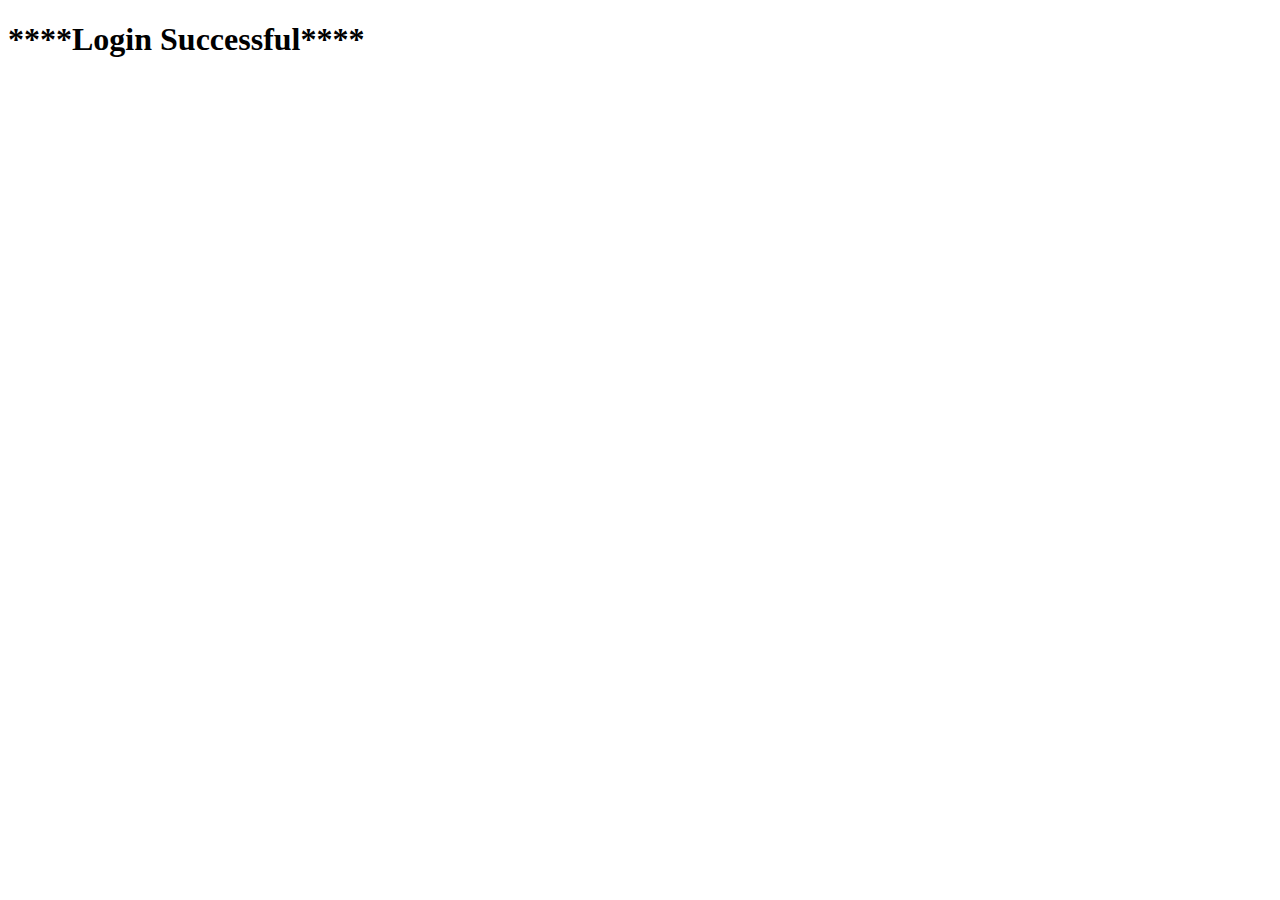
==== loginsuccess.html @ 80e39bb7 "first commit" ====
<!DOCTYPE html>
<html lang="en">
<head>
    <meta charset="UTF-8">
    <meta name="viewport" content="width=device-width, initial-scale=1.0">
    <title>login sucessful</title>
</head>
<body>
    <h1>****Login Successful****</h1>
</body>
</html>
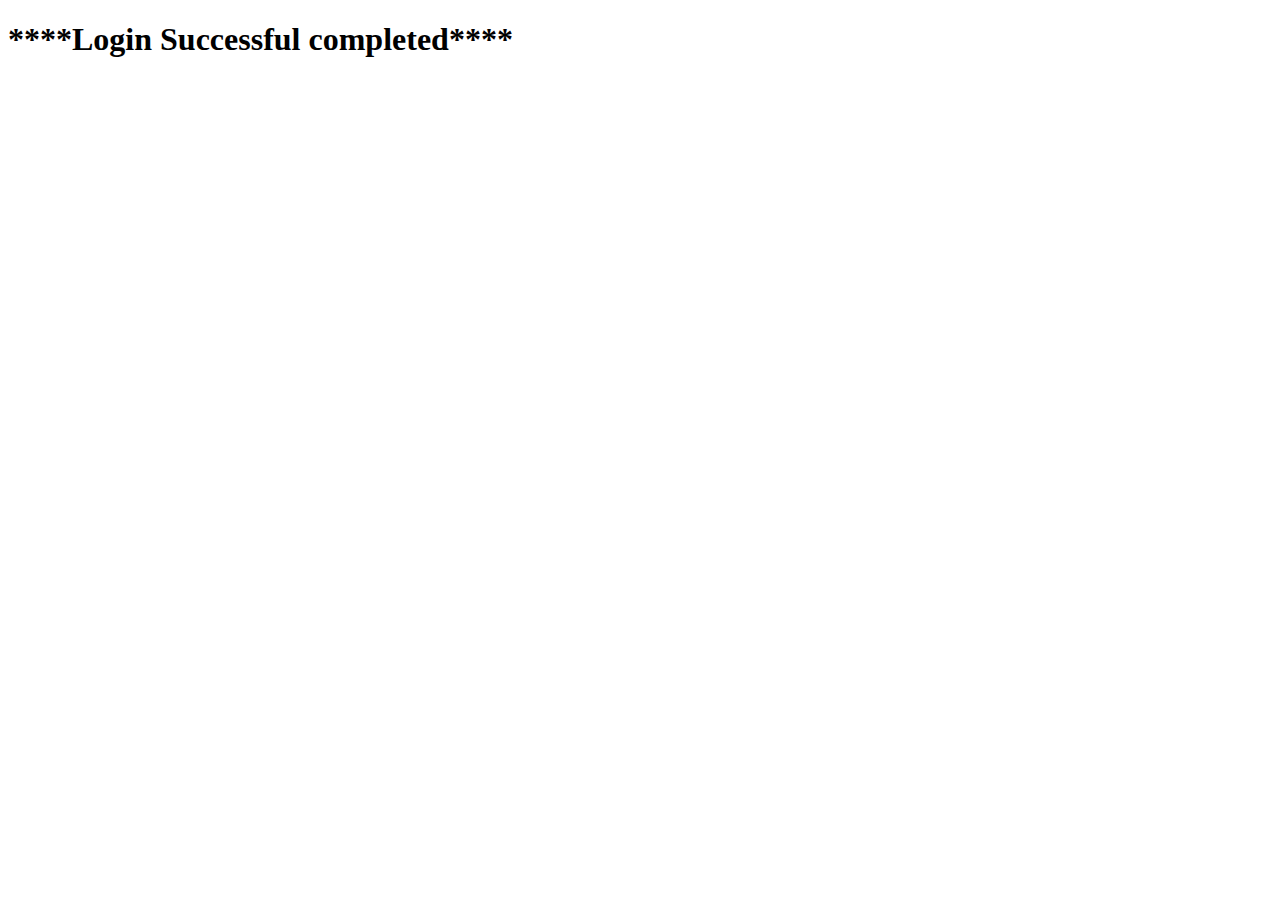
==== commit 4eb192f1: "updated login successful" ====
--- a/loginsuccess.html
+++ b/loginsuccess.html
@@ -6,6 +6,6 @@
     <title>login sucessful</title>
 </head>
 <body>
-    <h1>****Login Successful****</h1>
+    <h1>****Login Successful completed****</h1>
 </body>
 </html>